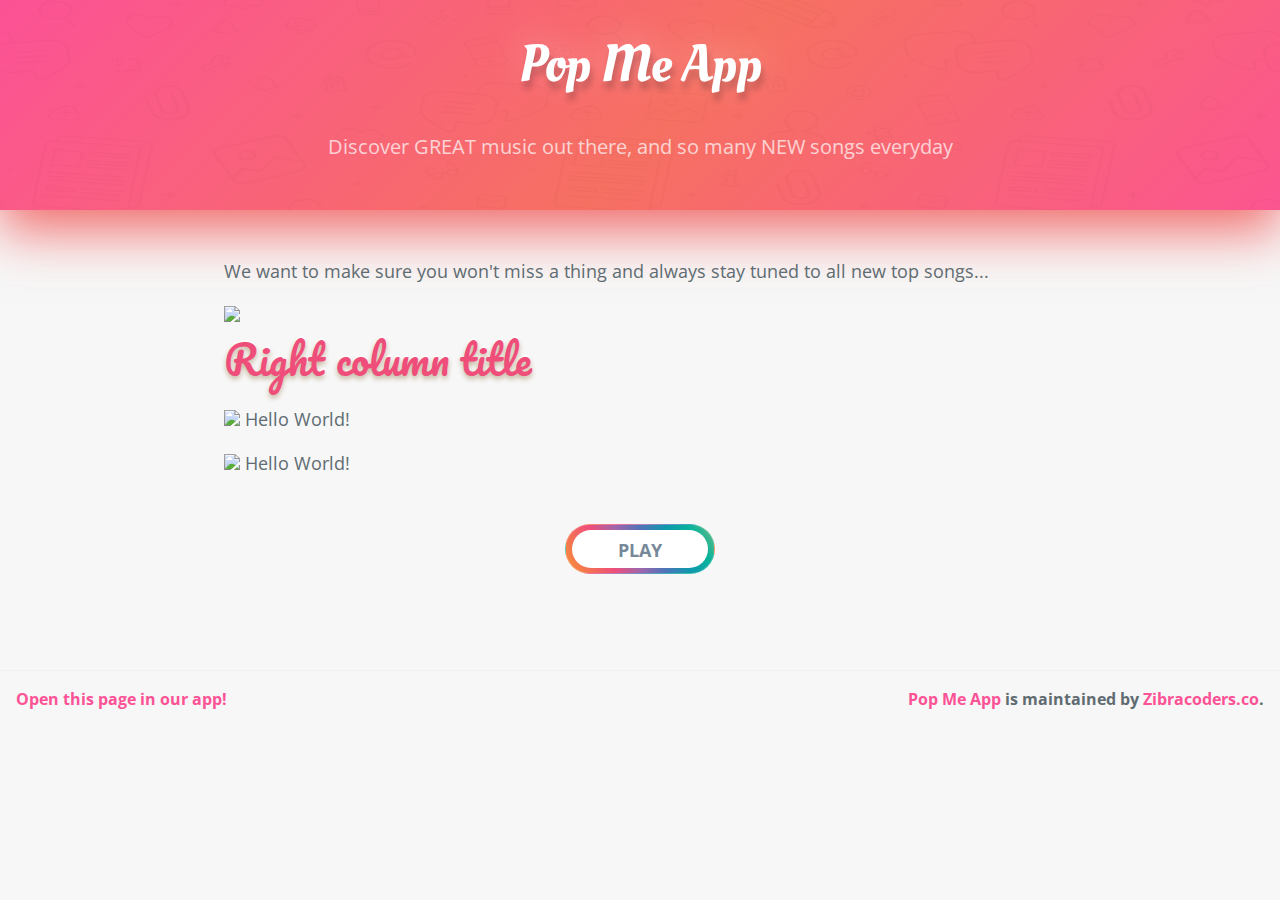
==== public/index.html @ 2e9aab7e "no message" ====
<!DOCTYPE html>
<html lang="en-us">
  <head>
    <meta charset="UTF-8">
    <title>Pop Me App</title>
    <meta name="viewport" content="width=device-width, initial-scale=1">
    <!--FACEBOOK-->
    <meta property="og:image" content="images/icon.png">
    <meta property="og:image:type" content="image/png">
    <meta property="og:image:width" content="1024">
    <meta property="og:image:height" content="1024">
    <meta property="og:type" content="website" />
    <meta property="og:url" content="https://popmeapp.com/"/>
    <meta property="og:title" content="Pop Me App" />
    <meta property="og:description" content="Discover GREAT music out there, and so many NEW songs everyday." />
    <meta name="apple-mobile-web-app-title" content="Pop Me App">
    <meta name="apple-mobile-web-app-capable" content="yes">


    <link rel="icon" href="images/icon.png">
    <link rel="shortcut icon" href="images/icon.png"> 
    <link rel="apple-touch-icon" href="images/icon.png"> 
    <link rel="stylesheet" type="text/css" href="stylesheets/normalize.css" media="screen">
    <link href='https://fonts.googleapis.com/css?family=Open+Sans:400,700' rel='stylesheet' type='text/css'>
    <link href='http://fonts.googleapis.com/css?family=Oleo+Script:400,700' rel='stylesheet' type='text/css'>
    <link href='http://fonts.googleapis.com/css?family=Pacifico:400,700' rel='stylesheet' type='text/css'>
    <link rel="stylesheet" type="text/css" href="stylesheets/stylesheet.css" media="screen">
    <link rel="stylesheet" type="text/css" href="stylesheets/github-light.css" media="screen">
    
    <!-- Bootstrap CSS -->
    <link rel="stylesheet" href="https://stackpath.bootstrapcdn.com/bootstrap/4.5.0/css/bootstrap.min.css" integrity="sha384-9aIt2nRpC12Uk9gS9baDl411NQApFmC26EwAOH8WgZl5MYYxFfc+NcPb1dKGj7Sk" crossorigin="anonymous">

    <style>
      .page-header {
        background: url("images/backing-icons@2x.png"), linear-gradient(315deg, #fc5296 0%, #f67062 50%, #fc5296);
        background-size: 100% 300px;
        box-shadow: 0 20px 50px rgba(240, 46, 46, 0.7) !important;
      }
    </style>
  </head>

  <script>
    var params = {};

    if (location.search) {
        var parts = location.search.substring(1).split('&');

        for (var i = 0; i < parts.length; i++) {
            var nv = parts[i].split('=');
            if (!nv[0]) continue;
            params[nv[0]] = nv[1] || true;
        }
    }

    function getParams(param){
      var paramsString = window.location;
      var searchParams = new URLSearchParams(paramsString);
      return searchParams.get(param);
    }

    function play() {
      var audio = document.getElementById("audio");
      audio.play();
    }

    function share(){
      var str1 = "popmeapp://play?id=";
      var str2 = params.id;
      var str3 = "&songName=";
      var str4 = params.songName;
      var str5 = "&albumName=";
      var str6 = params.albumName;
      var str7 = "&artistName=";
      var str8 = params.artistName;
      var str9 = "&preview=";
      var str10 = params.preview;
      var str11 = "&cover=";
      var str12 = params.cover;
      var str13 = "&duration=";
      var str14 = params.duration;
      var res = str1.concat(str2, str3, str4, str5, str6, str7, str8, str9, str10, str11, str12, str13, str14);

      var a = document.querySelector('a[href="popmeapp.com"]');
      if (a) {
        a.setAttribute('href', res)
      }
    }
  </script>
  <body>
    
    <section class="page-header Larger shadow">
      <h1 class="project-name">Pop Me App</h1>
      <h2 class="project-tagline">Discover GREAT music out there, and so many NEW songs everyday</h2>
    </section>

    <section class="main-content">

      <p>We want to make sure you won't miss a thing and always stay tuned to all new top songs...</p>

      <div class="card song border-danger">
        <div class="card-body Larger shadow">
          <div class="row">
            <div class="col-md-4">
              <img id="cover" class="rounded mx-auto d-block" src="mages/icon.png">
            </div>
            <div class="col-md-8">
              <h2><span id="artistName" >Right column title </span></h2>
              
              <p >
                <img src="https://img.icons8.com/cotton/24/000000/audio-file.png"/>
                <span id="songName">
                  Hello World!
                </span>
              </p>
              <p>
                <img src="https://img.icons8.com/ios-filled/24/000000/music-album.png"/>
                <span id="albumName">
                  Hello World!
                </span>
                </p>
              <button id="testbutton"  type="button" class="btn" onclick="play()">PLAY</button>
            </div>
          </div>
        </div>
        <audio id="audio" src="http://dev.interactive-creation-works.net/1/1.ogg"></audio>
      </div> 
    </section>

    <footer class="site-footer">
      
      <span class="site-footer-ios"><a href="popmeapp.com">Open this page in our app!</a></span>
      <span class="site-footer-owner"><a href="https://github.com/enzozibracodersco/popmeapplink">Pop Me App</a> is maintained by <a href="https://github.com/enzozibracodersco">Zibracoders.co</a>.</span>
    </footer>
    

    <script>
      document.getElementById("songName").innerHTML = params.songName.replace(/%2520/g, " ").replace(/%2520/g, " ");
      document.getElementById("albumName").innerHTML = params.albumName.replace(/%2520/g, " ").replace(/%2520/g, " ");
      document.getElementById("artistName").innerHTML = params.artistName.replace(/%2520/g, " ").replace(/%26/g, "&");
      document.getElementById("cover").src = params.cover;
      document.getElementById("audio").src = params.preview;
      share()
    </script>
  
    <!-- jQuery first, then Popper.js, then Bootstrap JS -->
    <script src="https://code.jquery.com/jquery-3.5.1.slim.min.js" integrity="sha384-DfXdz2htPH0lsSSs5nCTpuj/zy4C+OGpamoFVy38MVBnE+IbbVYUew+OrCXaRkfj" crossorigin="anonymous"></script>
    <script src="https://cdn.jsdelivr.net/npm/popper.js@1.16.0/dist/umd/popper.min.js" integrity="sha384-Q6E9RHvbIyZFJoft+2mJbHaEWldlvI9IOYy5n3zV9zzTtmI3UksdQRVvoxMfooAo" crossorigin="anonymous"></script>
    <script src="https://stackpath.bootstrapcdn.com/bootstrap/4.5.0/js/bootstrap.min.js" integrity="sha384-OgVRvuATP1z7JjHLkuOU7Xw704+h835Lr+6QL9UvYjZE3Ipu6Tp75j7Bh/kR0JKI" crossorigin="anonymous"></script>
  </body>
</html>
---- public/stylesheets/stylesheet.css ----
* {
  box-sizing: border-box; }

@function makelongshadow($color) {
  $val: 0px 0px $color;
  @for $i from 1 through 100 {
    $val: #{$val}, -#{$i}px #{$i}px #{$color};
  }
  @return $val;
}

body {
  padding: 0;
  margin: 0;
  font-family: "Open Sans", "Helvetica Neue", Helvetica, Arial, sans-serif;
  font-size: 16px;
  line-height: 1.5;
  color: #606c71; 
  background-color: #f7f7f7 !important;
}

a {
  color: #fc5296 !important;
  text-decoration: none; }
  a:hover {
    text-decoration: underline; }

.btn {
  display: inline-block;
  margin-bottom: 1rem;
  color: rgba(255, 255, 255, 0.7);
  background-color: rgba(255, 255, 255, 0.08);
  border-color: rgba(255, 255, 255, 0.2);
  border-style: solid;
  border-width: 1px;
  border-radius: 0.3rem;
  transition: color 0.2s, background-color 0.2s, border-color 0.2s; }
  .btn + .btn {
    margin-left: 1rem; }

.btn:hover {
  color: rgba(255, 255, 255, 0.8);
  text-decoration: none;
  background-color: rgba(255, 255, 255, 0.2);
  border-color: rgba(255, 255, 255, 0.3); }

@media screen and (min-width: 64em) {
  .btn {
    padding: 0.75rem 1rem; } }

@media screen and (min-width: 42em) and (max-width: 64em) {
  .btn {
    padding: 0.6rem 0.9rem;
    font-size: 0.9rem; } }

@media screen and (max-width: 42em) {
  .btn {
    display: block;
    width: 100%;
    padding: 0.75rem;
    font-size: 0.9rem; }
    .btn + .btn {
      margin-top: 1rem;
      margin-left: 0; } }

.page-header {
  color: #fff;
  text-align: center;
  background-color: #fc5296;
  background-image: linear-gradient(315deg, #fc5296 0%, #f67062 50%, #fc5296); }

@media screen and (min-width: 64em) {
  .page-header {
    padding: 2rem 6rem; } }

@media screen and (min-width: 42em) and (max-width: 64em) {
  .page-header {
    padding: 2rem 4rem; } }

@media screen and (max-width: 42em) {
  .page-header {
    padding: 1rem 1rem; } }

.project-name {
  margin-top: 0;
  margin-bottom: 0.1rem; 
  font: 400 100px/1.3 'Oleo Script', Helvetica, sans-serif;
  text-shadow: 2px 8px 6px rgba(0,0,0,0.2),
  0px -5px 35px rgba(255,255,255,0.3);}

@media screen and (min-width: 64em) {
  .project-name {
    font-size: 3.25rem; } }

@media screen and (min-width: 42em) and (max-width: 64em) {
  .project-name {
    font-size: 2.25rem; } }

@media screen and (max-width: 42em) {
  .project-name {
    font-size: 1.75rem; } }

.project-tagline {
  margin-top: 2rem;
  font-weight: normal;
  opacity: 0.7; }

@media screen and (min-width: 64em) {
  .project-tagline {
    font-size: 1.25rem; } }

@media screen and (min-width: 42em) and (max-width: 64em) {
  .project-tagline {
    font-size: 1.15rem; } }

@media screen and (max-width: 42em) {
  .project-tagline {
    font-size: 1rem; } }

.main-content :first-child {
  margin-top: 0rem; }
.main-content img {
  max-width: 100%; }
.main-content h1, .main-content h2, .main-content h3, .main-content h4, .main-content h5, .main-content h6 {
  font: 400 40px/1.5 'Pacifico', Helvetica, sans-serif;
  margin-top: 2rem;
  margin-bottom: 1rem;
  font-weight: normal;
  color: #ef4e7b; 
  text-shadow: 0 3.36px 4.896px #c4b59d, 0 -2px 1px #fff;
}
.main-content p {
  margin-bottom: 1em; }
.main-content code {
  padding: 2px 4px;
  font-family: Consolas, "Liberation Mono", Menlo, Courier, monospace;
  font-size: 0.9rem;
  color: #383e41;
  background-color: #f3f6fa;
  border-radius: 0.3rem; }
.main-content pre {
  padding: 0.8rem;
  margin-top: 0;
  margin-bottom: 1rem;
  font: 1rem Consolas, "Liberation Mono", Menlo, Courier, monospace;
  color: #567482;
  word-wrap: normal;
  background-color: #f3f6fa;
  border: solid 1px #dce6f0;
  border-radius: 0.3rem; }
  .main-content pre > code {
    padding: 0;
    margin: 0;
    font-size: 0.9rem;
    color: #567482;
    word-break: normal;
    white-space: pre;
    background: transparent;
    border: 0; }
.main-content .highlight {
  margin-bottom: 1rem; }
  .main-content .highlight pre {
    margin-bottom: 0;
    word-break: normal; }
.main-content .highlight pre, .main-content pre {
  padding: 0.8rem;
  overflow: auto;
  font-size: 0.9rem;
  line-height: 1.45;
  border-radius: 0.3rem; }
.main-content pre code, .main-content pre tt {
  display: inline;
  max-width: initial;
  padding: 0;
  margin: 0;
  overflow: initial;
  line-height: inherit;
  word-wrap: normal;
  background-color: transparent;
  border: 0; }
  .main-content pre code:before, .main-content pre code:after, .main-content pre tt:before, .main-content pre tt:after {
    content: normal; }
.main-content ul, .main-content ol {
  margin-top: 0; }
.main-content blockquote {
  padding: 0 1rem;
  margin-left: 0;
  color: #819198;
  border-left: 0.3rem solid #dce6f0; }
  .main-content blockquote > :first-child {
    margin-top: 0; }
  .main-content blockquote > :last-child {
    margin-bottom: 0; }
.main-content table {
  display: block;
  width: 100%;
  overflow: auto;
  word-break: normal;
  word-break: keep-all; }
  .main-content table th {
    font-weight: bold; }
  .main-content table th, .main-content table td {
    padding: 0.5rem 1rem;
    border: 1px solid #e9ebec; }
.main-content dl {
  padding: 0; }
  .main-content dl dt {
    padding: 0;
    margin-top: 1rem;
    font-size: 1rem;
    font-weight: bold; }
  .main-content dl dd {
    padding: 0;
    margin-bottom: 1rem; }
.main-content hr {
  height: 2px;
  padding: 0;
  margin: 1rem 0;
  background-color: #eff0f1;
  border: 0; }

@media screen and (min-width: 64em) {
  .main-content {
    max-width: 64rem;
    padding: 3rem 6rem;
    margin: 0 auto;
    font-size: 1.1rem; } }

@media screen and (min-width: 42em) and (max-width: 64em) {
  .main-content {
    padding: 2rem 4rem;
    font-size: 1.1rem; } }

@media screen and (max-width: 42em) {
  .main-content {
    padding: 2rem 1rem;
    font-size: 1rem; } }

.site-footer {
  padding-top: 1rem;
  margin-top: 2rem;
  border-top: solid 1px #eff0f1; 
  width: 100%;}

.site-footer-owner {
  display: block;
  font-weight: bold; 
  float: right;
  margin-right: 1rem;
  margin-bottom: 1rem;}

.site-footer-ios {
    display: block;
    font-weight: bold; 
    float: left;
    margin-left: 1rem;
    margin-bottom: 1rem;}

.site-footer-credits {
  color: #819198; }

.song {

}

#audio {

}

.badge{
  font-family:courier,arial,helvetica !important;
}

#testbutton {
  width: 150px;
  height:50px;
  border-radius:180px;
  margin-top: 30px;
  position:relative;
  left:calc(50% - 75px);
  top:calc(50% - 25px);
  background: linear-gradient(60deg, #f79533, #f37055, #ef4e7b, #a166ab, #5073b8, #1098ad, #07b39b, #6fba82);
  cursor:pointer;
  line-height:12px;
}

#testbutton:before {
  content:'';
  z-index:1;
  position:absolute;
  display:block;
  width:80%;
  height:70%;
  top:15%;
  left:10%;
  transition: 0.3s opacity ease-in-out;
  filter:blur(15px);
  opacity:0;
  background: linear-gradient(60deg, #f79533, #f37055, #ef4e7b, #a166ab, #5073b8, #1098ad, #07b39b, #6fba82);
}

#testbutton:hover:before {
  opacity:1;
  transition: 0.3s opacity ease-in-out;
  filter:blur(25px);
  background: linear-gradient(60deg, #f79533, #f37055, #ef4e7b, #a166ab, #5073b8, #1098ad, #07b39b, #6fba82);  
}

#testbutton:after {
  content: 'PLAY';
  text-align: center;
  line-height: 40px;
  font-size: 18px;
  color: lightslategrey;
  font-weight: bold;
  z-index: 5;
  position: absolute;
  display: block;
  border-radius: 2000px;
  width: 92%;
  height: 80%;
  top: 10%;
  left: 4%;
  background-color: white;
}

.badge-secondary {
  color: #fff !important;
  background-color: #fc5296 !important;
  position: absolute;
  right: 1rem;
}

@media screen and (min-width: 64em) {
  .site-footer {
    font-size: 1rem; } }

@media screen and (min-width: 42em) and (max-width: 64em) {
  .site-footer {
    font-size: 1rem; } }

@media screen and (max-width: 42em) {
  .site-footer {
    font-size: 0.9rem; } }
---- public/stylesheets/github-light.css ----
/*!
 * GitHub Light v0.4.1
 * Copyright (c) 2012 - 2017 GitHub, Inc.
 * Licensed under MIT (https://github.com/primer/github-syntax-theme-generator/blob/master/LICENSE)
 */

.pl-c /* comment, punctuation.definition.comment, string.comment */ {
  color: #6a737d;
}

.pl-c1 /* constant, entity.name.constant, variable.other.constant, variable.language, support, meta.property-name, support.constant, support.variable, meta.module-reference, markup.raw, meta.diff.header, meta.output */,
.pl-s .pl-v /* string variable */ {
  color: #005cc5;
}

.pl-e /* entity */,
.pl-en /* entity.name */ {
  color: #6f42c1;
}

.pl-smi /* variable.parameter.function, storage.modifier.package, storage.modifier.import, storage.type.java, variable.other */,
.pl-s .pl-s1 /* string source */ {
  color: #24292e;
}

.pl-ent /* entity.name.tag, markup.quote */ {
  color: #22863a;
}

.pl-k /* keyword, storage, storage.type */ {
  color: #d73a49;
}

.pl-s /* string */,
.pl-pds /* punctuation.definition.string, source.regexp, string.regexp.character-class */,
.pl-s .pl-pse .pl-s1 /* string punctuation.section.embedded source */,
.pl-sr /* string.regexp */,
.pl-sr .pl-cce /* string.regexp constant.character.escape */,
.pl-sr .pl-sre /* string.regexp source.ruby.embedded */,
.pl-sr .pl-sra /* string.regexp string.regexp.arbitrary-repitition */ {
  color: #032f62;
}

.pl-v /* variable */,
.pl-smw /* sublimelinter.mark.warning */ {
  color: #e36209;
}

.pl-bu /* invalid.broken, invalid.deprecated, invalid.unimplemented, message.error, brackethighlighter.unmatched, sublimelinter.mark.error */ {
  color: #b31d28;
}

.pl-ii /* invalid.illegal */ {
  color: #fafbfc;
  background-color: #b31d28;
}

.pl-c2 /* carriage-return */ {
  color: #fafbfc;
  background-color: #d73a49;
}

.pl-c2::before /* carriage-return */ {
  content: "^M";
}

.pl-sr .pl-cce /* string.regexp constant.character.escape */ {
  font-weight: bold;
  color: #22863a;
}

.pl-ml /* markup.list */ {
  color: #735c0f;
}

.pl-mh /* markup.heading */,
.pl-mh .pl-en /* markup.heading entity.name */,
.pl-ms /* meta.separator */ {
  font-weight: bold;
  color: #005cc5;
}

.pl-mi /* markup.italic */ {
  font-style: italic;
  color: #24292e;
}

.pl-mb /* markup.bold */ {
  font-weight: bold;
  color: #24292e;
}

.pl-md /* markup.deleted, meta.diff.header.from-file, punctuation.definition.deleted */ {
  color: #b31d28;
  background-color: #ffeef0;
}

.pl-mi1 /* markup.inserted, meta.diff.header.to-file, punctuation.definition.inserted */ {
  color: #22863a;
  background-color: #f0fff4;
}

.pl-mc /* markup.changed, punctuation.definition.changed */ {
  color: #e36209;
  background-color: #ffebda;
}

.pl-mi2 /* markup.ignored, markup.untracked */ {
  color: #f6f8fa;
  background-color: #005cc5;
}

.pl-mdr /* meta.diff.range */ {
  font-weight: bold;
  color: #6f42c1;
}

.pl-ba /* brackethighlighter.tag, brackethighlighter.curly, brackethighlighter.round, brackethighlighter.square, brackethighlighter.angle, brackethighlighter.quote */ {
  color: #586069;
}

.pl-sg /* sublimelinter.gutter-mark */ {
  color: #959da5;
}

.pl-corl /* constant.other.reference.link, string.other.link */ {
  text-decoration: underline;
  color: #032f62;
}
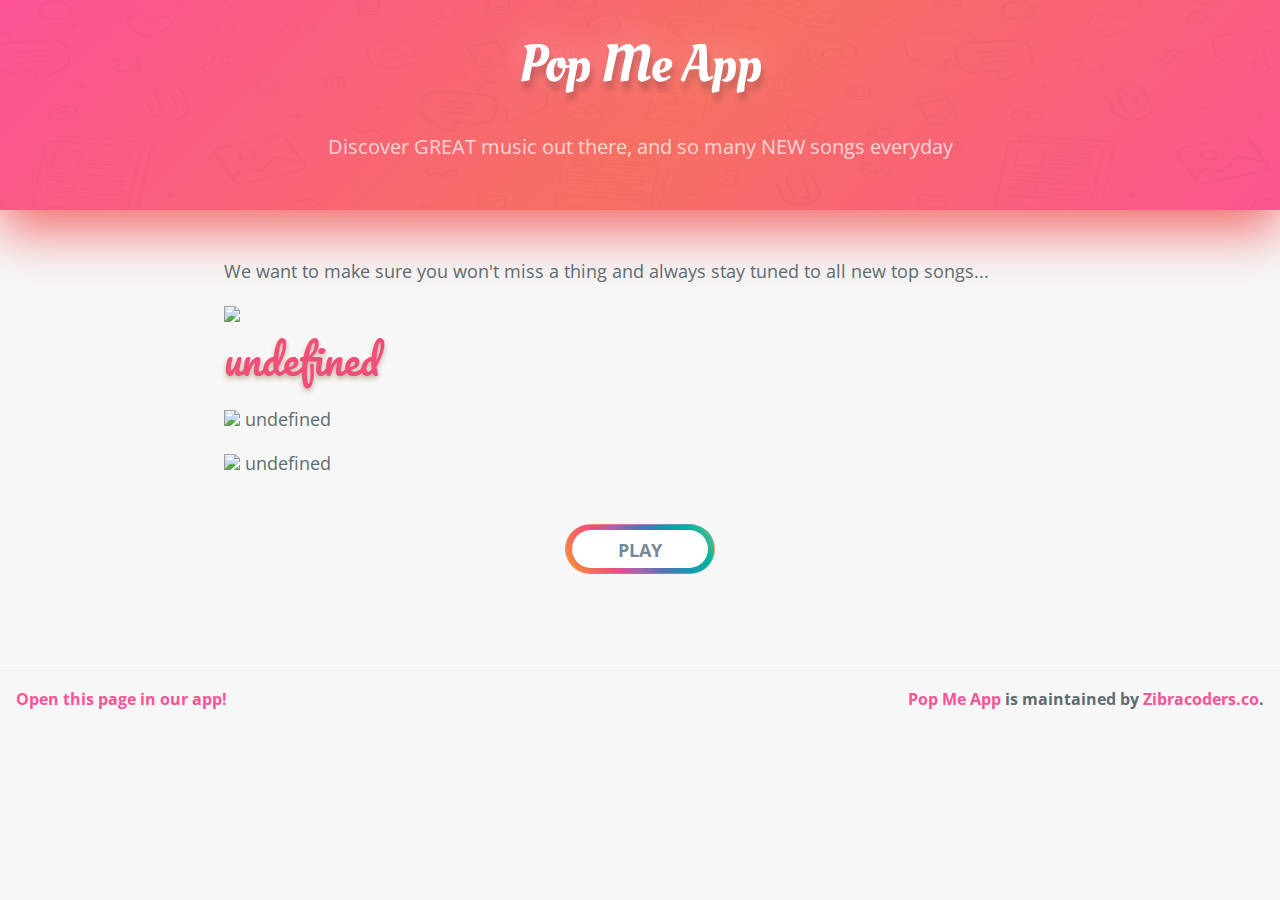
==== commit 5cd5282a: "no message" ====
--- a/public/index.html
+++ b/public/index.html
@@ -134,9 +134,10 @@
     
 
     <script>
-      document.getElementById("songName").innerHTML = params.songName.replace(/%2520/g, " ").replace(/%2520/g, " ");
-      document.getElementById("albumName").innerHTML = params.albumName.replace(/%2520/g, " ").replace(/%2520/g, " ");
-      document.getElementById("artistName").innerHTML = params.artistName.replace(/%2520/g, " ").replace(/%26/g, "&");
+
+      document.getElementById("songName").innerHTML = decodeURIComponent(decodeURIComponent(params.songName));
+      document.getElementById("albumName").innerHTML = decodeURIComponent(decodeURIComponent(params.albumName));
+      document.getElementById("artistName").innerHTML = decodeURIComponent(decodeURIComponent(params.artistName));
       document.getElementById("cover").src = params.cover;
       document.getElementById("audio").src = params.preview;
       share()
